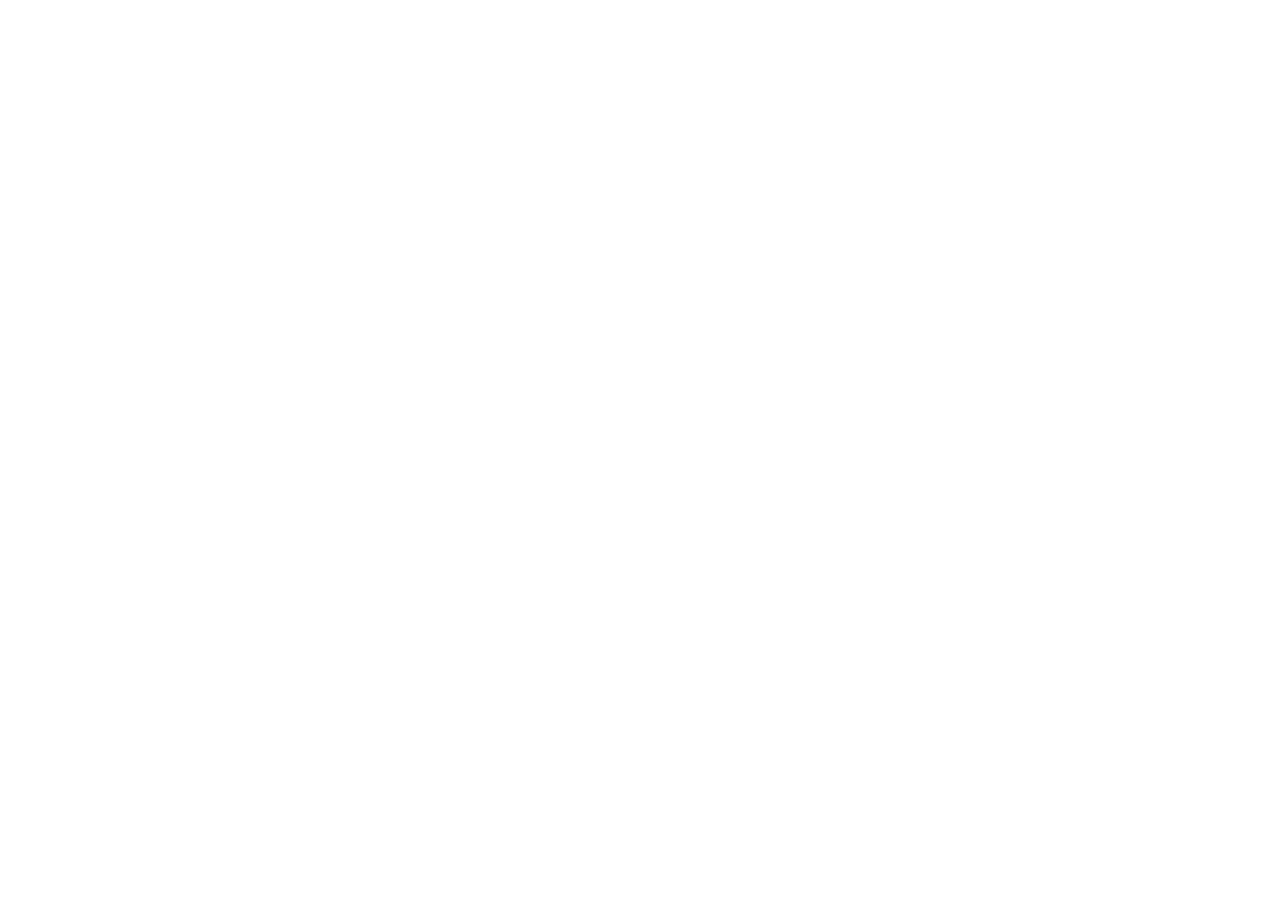
==== index.html @ 0869687a "Set up a simple workspace for adding the components later on." ====
<!DOCTYPE html>
<html lang="en">
    <head>
        <meta charset="UTF-8" />
        <meta name="viewport" content="width=device-width, initial-scale=1.0" />
        <meta http-equiv="X-UA-Compatible" content="ie=edge" />
        <link rel="stylesheet" href="style.css" />
        <title>Document</title>
    </head>
    <body>
        <div class="container">
            <div id="emoji-window"></div>
            <div id="emoji-toolbar"></div>
        </div>
    </body>
</html>
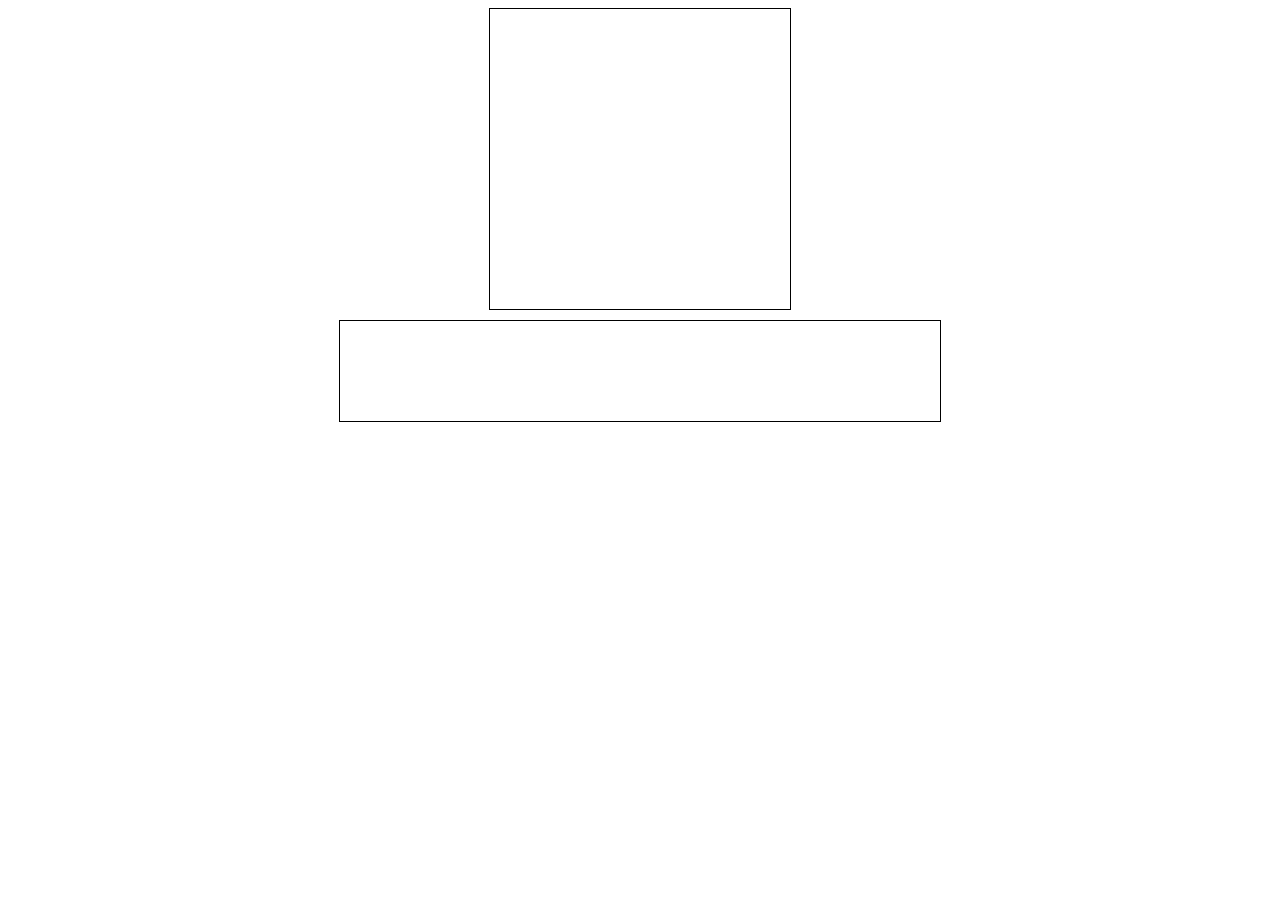
==== commit e6a7b8e2: "Connected the javascript and css." ====
--- a/index.html
+++ b/index.html
@@ -4,7 +4,7 @@
         <meta charset="UTF-8" />
         <meta name="viewport" content="width=device-width, initial-scale=1.0" />
         <meta http-equiv="X-UA-Compatible" content="ie=edge" />
-        <link rel="stylesheet" href="style.css" />
+        <link rel="stylesheet" href="style/style.css" />
         <title>Document</title>
     </head>
     <body>
@@ -13,4 +13,6 @@
             <div id="emoji-toolbar"></div>
         </div>
     </body>
+    <script src="javascript/components.js"></script>
 </html>
+
--- a/style/style.css
+++ b/style/style.css
@@ -0,0 +1,21 @@
+/* centering the elements in a container */
+.container > * {
+  margin: 0 auto;
+}
+
+#emoji-toolbar, #emoji-window {
+  border: 1px solid black;
+}
+
+#emoji-window {
+  width: 300px;
+  height: 300px;
+  margin-bottom: 10px;
+}
+
+#emoji-toolbar {
+  width: 600px;
+  height: 100px;
+}
+
+/*# sourceMappingURL=style.css.map */
